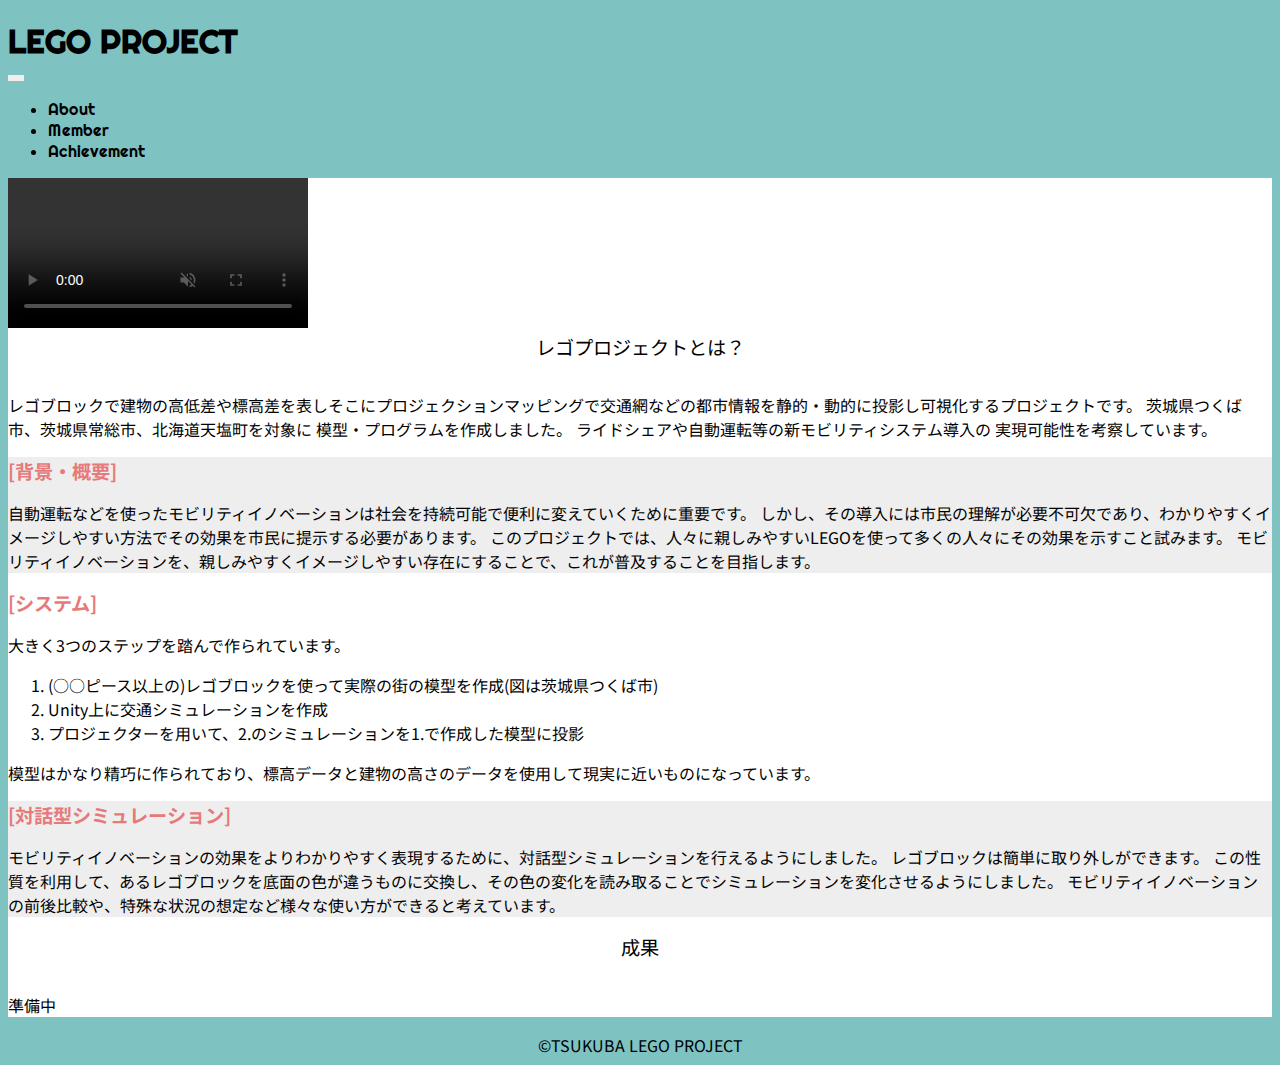
==== index.html @ 8b059659 "追加" ====
<!doctype html>
<html lang="ja">
    <head>
        <!-- Required meta tags -->
        <meta charset="utf-8">
        <meta name="viewport" content="width=device-width, initial-scale=1, shrink-to-fit=no">

        <!-- Bootstrap CSS -->
        <link rel="stylesheet" href="https://stackpath.bootstrapcdn.com/bootstrap/4.2.1/css/bootstrap.min.css" integrity="sha384-GJzZqFGwb1QTTN6wy59ffF1BuGJpLSa9DkKMp0DgiMDm4iYMj70gZWKYbI706tWS" crossorigin="anonymous">
        <link rel="stylesheet" href="css/common.css">
        <link rel="stylesheet" href="css/index.css">

        <link rel="preconnect" href="https://fonts.gstatic.com">
        <link href="https://fonts.googleapis.com/css2?family=Noto+Sans+JP:wght@300;500&family=Righteous&display=swap" rel="stylesheet">
        <title>LEGO PROJECT</title>
    </head>
    <body>
        <header>
            <nav class="navbar navbar-expand-lg">
                <h1 class="navbar-brand"><a href="index.html">LEGO PROJECT</a></h1>
                <button class="navbar-toggler" type="button" data-toggle="collapse" data-target="#navbarSupportedContent" aria-controls="navbarSupportedContent" aria-expanded="false" aria-label="Toggle navigation">
                    <span class="navbar-toggler-icon"></span>
                </button>
                <div class="collapse navbar-collapse" id="navbarSupportedContent">
                    <ul class="navbar-nav ml-auto">
                        <li class="nav-item">
                            <a class="nav-link" href="#about">About</a>
                        </li>
                        <li class="nav-item">
                            <a class="nav-link" href="member.html">Member</a>
                        </li>
                        <li class="nav-item">
                            <a class="nav-link" href="achievement.html">Achievement</a>
                        </li>
                    </ul>
                </div>
            </nav>
        </header>
        <main>
            <div class="main-contents container">
                <video preload="none" src="video/top.mp4" autoplay muted controls loop playsinline class="w-100"></video>
                <section id="about" class="py-5">
                    <div class="section-title">レゴプロジェクトとは？</div>
                    <p class="text-justify px-5">
                        レゴブロックで建物の高低差や標高差を表しそこにプロジェクションマッピングで交通網などの都市情報を静的・動的に投影し可視化するプロジェクトです。
                        茨城県つくば市、茨城県常総市、北海道天塩町を対象に 模型・プログラムを作成しました。
                        ライドシェアや自動運転等の新モビリティシステム導入の 実現可能性を考察しています。
                    </p>
                </section>
                <section class="bg-gray">
                    <div class="row w-100 m-0">
                        <div class="img1 col-12 col-md-6 p-0"></div>
                        <div class="col-12 col-md-6 p-5">
                            <div class="section-sub-title">[背景・概要]</div>
                            <p class="text-justify">
                                自動運転などを使ったモビリティイノベーションは社会を持続可能で便利に変えていくために重要です。
                                しかし、その導入には市民の理解が必要不可欠であり、わかりやすくイメージしやすい方法でその効果を市民に提示する必要があります。
                                このプロジェクトでは、人々に親しみやすいLEGOを使って多くの人々にその効果を示すこと試みます。
                                モビリティイノベーションを、親しみやすくイメージしやすい存在にすることで、これが普及することを目指します。
                            </p>
                        </div>
                    </div>
                </section>
                <section>
                    <div class="row w-100 m-0">
                        <div class="img2 col-12 col-md-6 p-0 order-md-2"></div>
                        <div class="col-12 col-md-6 order-md-1 p-5">
                            <div class="section-sub-title">[システム]</div>
                            <p class="text-justify">
                                大きく3つのステップを踏んで作られています。
                                <ul class="decimal">
                                    <li>(○○ピース以上の)レゴブロックを使って実際の街の模型を作成(図は茨城県つくば市)</li>
                                    <li>Unity上に交通シミュレーションを作成</li>
                                    <li>プロジェクターを用いて、2.のシミュレーションを1.で作成した模型に投影</li>
                                </ul>
                                模型はかなり精巧に作られており、標高データと建物の高さのデータを使用して現実に近いものになっています。
                            </p>
                        </div>
                    </div>
                </section>
                <section class="bg-gray">
                    <div class="row w-100 m-0">
                        <div class="img3 col-12 col-md-6 p-0"></div>
                        <div class="col-12 col-md-6 p-5">
                            <div class="section-sub-title">[対話型シミュレーション]</div>
                            <p class="text-justify">
                                モビリティイノベーションの効果をよりわかりやすく表現するために、対話型シミュレーションを行えるようにしました。
                                レゴブロックは簡単に取り外しができます。
                                この性質を利用して、あるレゴブロックを底面の色が違うものに交換し、その色の変化を読み取ることでシミュレーションを変化させるようにしました。
                                モビリティイノベーションの前後比較や、特殊な状況の想定など様々な使い方ができると考えています。
                            </p>
                        </div>
                    </div>
                </section>
                <section id="about" class="py-5">
                    <div class="section-title">成果</div>
                    <p class="text-justify px-5">
                        準備中
                    </p>
                </section>
            </div>
        </main>
        <footer>©TSUKUBA LEGO PROJECT</footer>
        <!-- Optional JavaScript -->
        <!-- jQuery first, then Popper.js, then Bootstrap JS -->
        <script src="https://code.jquery.com/jquery-3.3.1.slim.min.js" integrity="sha384-q8i/X+965DzO0rT7abK41JStQIAqVgRVzpbzo5smXKp4YfRvH+8abtTE1Pi6jizo" crossorigin="anonymous"></script>
        <script src="https://cdnjs.cloudflare.com/ajax/libs/popper.js/1.14.6/umd/popper.min.js" integrity="sha384-wHAiFfRlMFy6i5SRaxvfOCifBUQy1xHdJ/yoi7FRNXMRBu5WHdZYu1hA6ZOblgut" crossorigin="anonymous"></script>
        <script src="https://stackpath.bootstrapcdn.com/bootstrap/4.2.1/js/bootstrap.min.js" integrity="sha384-B0UglyR+jN6CkvvICOB2joaf5I4l3gm9GU6Hc1og6Ls7i6U/mkkaduKaBhlAXv9k" crossorigin="anonymous"></script>
    </body>
</html>
---- css/common.css ----
/* ----------------------------------------------

    dark aqua：#7EC2C2 
    light blue：#9DDCDC 
    off-white：#FFF4E1
    red：#E67A7A

---------------------------------------------- */

/* ----------------------------------------------

    共通

---------------------------------------------- */
body {
    background-color: #7ec2c2;
    font-family: 'Noto Sans JP', sans-serif;
    overflow-x: hidden;
}
a {
    text-decoration: none;
}

/* ----------------------------------------------

    ヘッダー

---------------------------------------------- */
header {
    font-family: 'Righteous', cursive;
    width: 100%;
}
header a{
    color: #000;
}
header a:hover {
    color: #FFF4E1;
}

/* ナビバー */
.navbar-toggler {
    border-color: rgba(0,0,0,0);
}
.navbar-toggler-icon {
    background-image: url("data:image/svg+xml;charset=utf8,%3Csvg viewBox='0 0 30 30' xmlns='http://www.w3.org/2000/svg'%3E%3Cpath stroke='rgba(0, 0, 0, 1)' stroke-width='3' stroke-miterlimit='10' d='M4 7h22M4 15h22M4 23h22'/%3E%3C/svg%3E");
}
/* サイトロゴ */
h1 {
    font-weight: bold;
    margin-bottom: 0;
}

/* ----------------------------------------------

    メイン

---------------------------------------------- */
.main-contents {
    background-color: #fff4e1;
    padding: 1rem;
}

.page-title {
    font-family: 'Righteous', cursive;
    font-size: 2rem;
    position: relative;
    display: inline-block;
    padding: 0 5rem;
    margin: 2rem auto;
    overflow: hidden;
}
.page-title:before, .page-title:after {
    background-color: #E67A7A;
	content: '';
	position: absolute;
	top: 50%;
	transform : translateY(-50%);
	width: 10px;
	height: 10px;
}
.page-title:before {
    box-shadow: 20px 0px 0px #7EC2C2,
		40px 0px 0px #f9c21b;
    left: 0;
}
.page-title:after {
    box-shadow: -20px 0px 0px #7EC2C2,
		-40px 0px 0px #f9c21b;
    right: 0;
}

.section-title {
    font-size: 1.2rem;
    text-align: center;
    margin-bottom: 2rem;
}

/* ----------------------------------------------

    レスポンシブ対応

---------------------------------------------- */
/* xs */
@media screen and (max-width: 576px) {
    /* 見出し */
    .page-title {
        font-size: 1.5rem;
    }
}

/* sm */
@media screen and (max-width: 768px) {
    /* 見出し */
    .page-title {
        font-size: 1.5rem;
    }
}

/* md */
@media screen and (max-width: 992px) {
}

/* lg */
@media screen and (max-width: 1200px) {
}

/* ----------------------------------------------

　　フッター    

---------------------------------------------- */
footer {
    text-align: center;
}
.copyright {
    position: absolute;
    bottom: 0;
    left: calc(50% - 60px);
    margin: 0;
}
---- css/index.css ----
.main-contents {
    background-color: #fff;
    padding: 0;
}

.section-sub-title {
    font-size: 1.2rem;
    font-weight: bold;
    margin-bottom: 1rem;
    color: #E67A7A;
}

.decimal {
    list-style-type: decimal;
}

.bg-gray {
    background-color: #eee;
}

.img1 {
    background-image: url(../img/top1.jpg);
    background-position: center;
    background-repeat: no-repeat;
    background-size: cover;
}
.img2 {
    background-image: url(../img/top1.jpg);
    background-position: center;
    background-repeat: no-repeat;
    background-size: cover;
}
.img3 {
    background-image: url(../img/top1.jpg);
    background-position: center;
    background-repeat: no-repeat;
    background-size: cover;
}
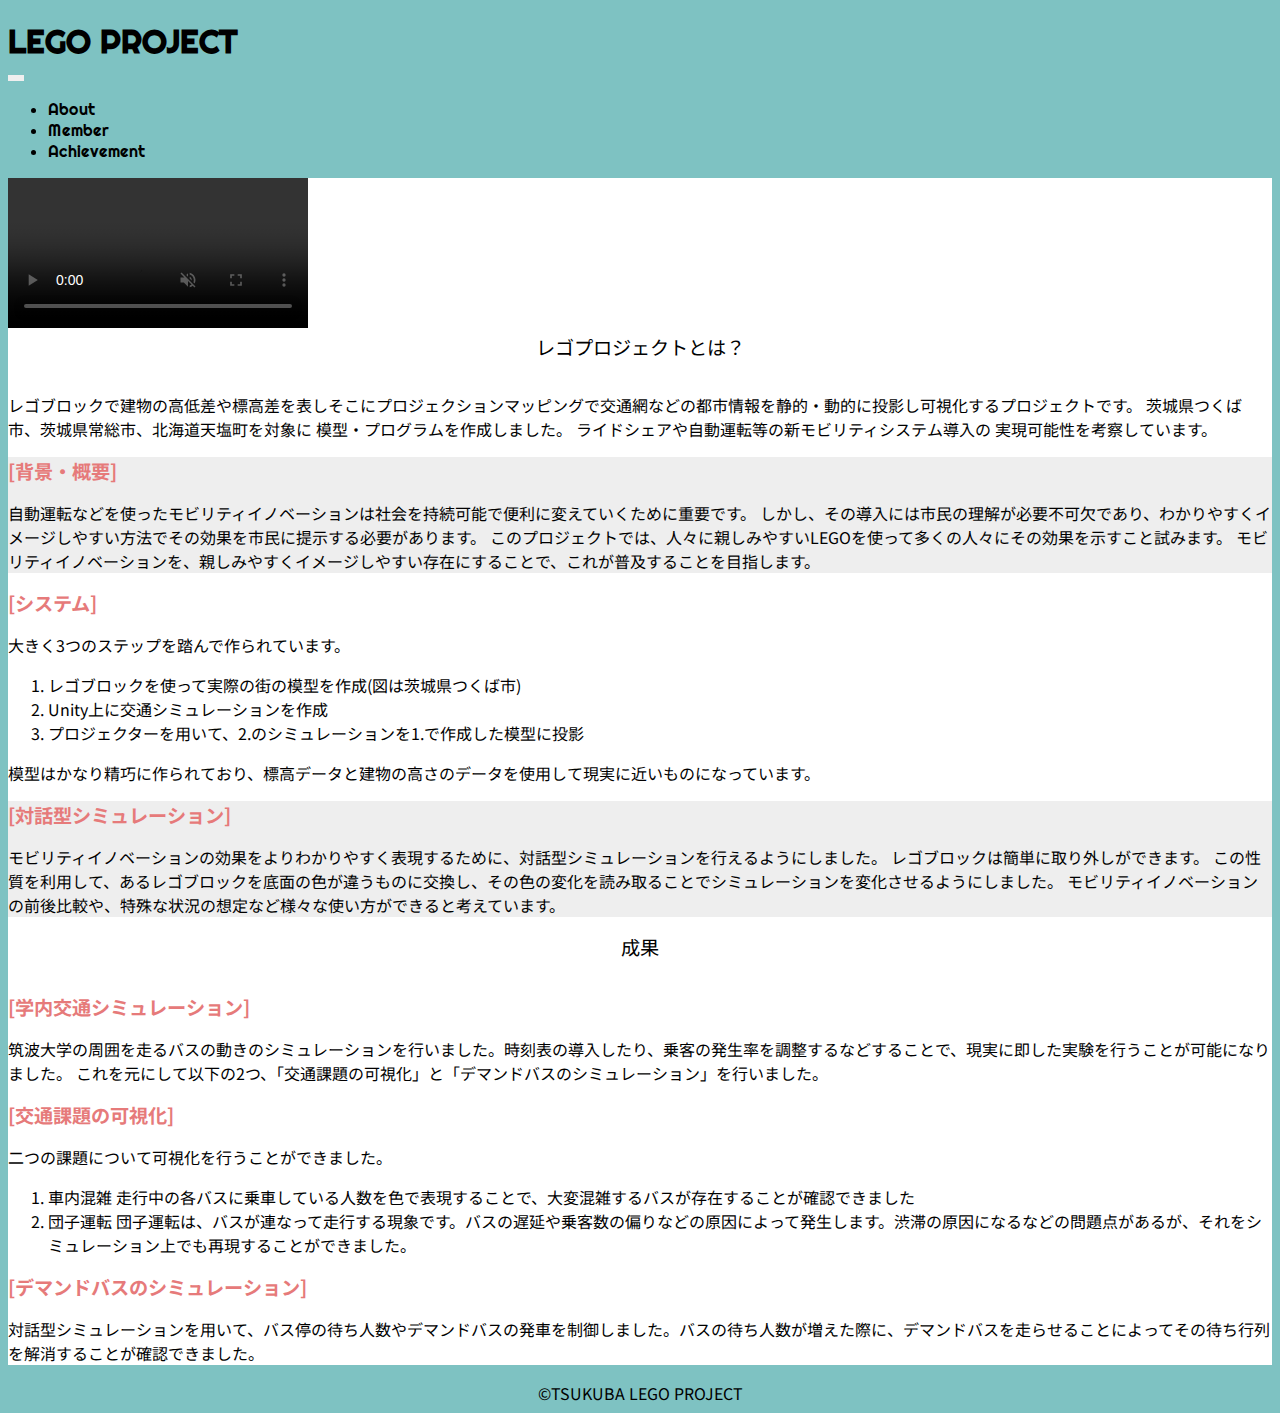
==== commit 94a8808b: "成果の追加" ====
--- a/index.html
+++ b/index.html
@@ -38,7 +38,7 @@
         </header>
         <main>
             <div class="main-contents container">
-                <video preload="none" src="video/top.mp4" autoplay muted controls loop playsinline class="w-100"></video>
+                <video preload="none" src="video/movie.mp4" autoplay muted controls loop playsinline class="w-100"></video>
                 <section id="about" class="py-5">
                     <div class="section-title">レゴプロジェクトとは？</div>
                     <p class="text-justify px-5">
@@ -69,7 +69,7 @@
                             <p class="text-justify">
                                 大きく3つのステップを踏んで作られています。
                                 <ul class="decimal">
-                                    <li>(○○ピース以上の)レゴブロックを使って実際の街の模型を作成(図は茨城県つくば市)</li>
+                                    <li>レゴブロックを使って実際の街の模型を作成(図は茨城県つくば市)</li>
                                     <li>Unity上に交通シミュレーションを作成</li>
                                     <li>プロジェクターを用いて、2.のシミュレーションを1.で作成した模型に投影</li>
                                 </ul>
@@ -92,11 +92,39 @@
                         </div>
                     </div>
                 </section>
-                <section id="about" class="py-5">
+                <section id="result" class="py-5">
                     <div class="section-title">成果</div>
-                    <p class="text-justify px-5">
-                        準備中
-                    </p>
+                    <div class="row w-100 m-0">
+                        <div class="bg-offwhite col-12 col-md-4 p-5">
+                            <div class="section-sub-title">[学内交通シミュレーション]</div>
+                            <p class="text-justify">
+                                筑波大学の周囲を走るバスの動きのシミュレーションを行いました。時刻表の導入したり、乗客の発生率を調整するなどすることで、現実に即した実験を行うことが可能になりました。
+                                これを元にして以下の2つ、「交通課題の可視化」と「デマンドバスのシミュレーション」を行いました。
+                            </p>
+                        </div>
+                        <div class="bd-offwhite col-12 col-md-4 p-5">
+                            <div class="section-sub-title">[交通課題の可視化]</div>
+                            <p class="text-justify m-0">
+                                二つの課題について可視化を行うことができました。
+                                <ul class="decimal">
+                                    <li>
+                                        車内混雑
+                                        <span class="d-block">走行中の各バスに乗車している人数を色で表現することで、大変混雑するバスが存在することが確認できました</span>
+                                    </li>
+                                    <li>
+                                        団子運転
+                                        <span class="d-block">団子運転は、バスが連なって走行する現象です。バスの遅延や乗客数の偏りなどの原因によって発生します。渋滞の原因になるなどの問題点があるが、それをシミュレーション上でも再現することができました。</span>
+                                    </li>
+                                </ul>
+                            </p>
+                        </div>
+                        <div class="bg-offwhite col-12 col-md-4 p-5">
+                            <div class="section-sub-title">[デマンドバスのシミュレーション]</div>
+                            <p class="text-justify">
+                                対話型シミュレーションを用いて、バス停の待ち人数やデマンドバスの発車を制御しました。バスの待ち人数が増えた際に、デマンドバスを走らせることによってその待ち行列を解消することが確認できました。
+                            </p>
+                        </div>
+                    </div>
                 </section>
             </div>
         </main>
--- a/css/index.css
+++ b/css/index.css
@@ -25,13 +25,13 @@
     background-size: cover;
 }
 .img2 {
-    background-image: url(../img/top1.jpg);
+    background-image: url(../img/top2.JPG);
     background-position: center;
     background-repeat: no-repeat;
     background-size: cover;
 }
 .img3 {
-    background-image: url(../img/top1.jpg);
+    background-image: url(../img/top3.jpg);
     background-position: center;
     background-repeat: no-repeat;
     background-size: cover;
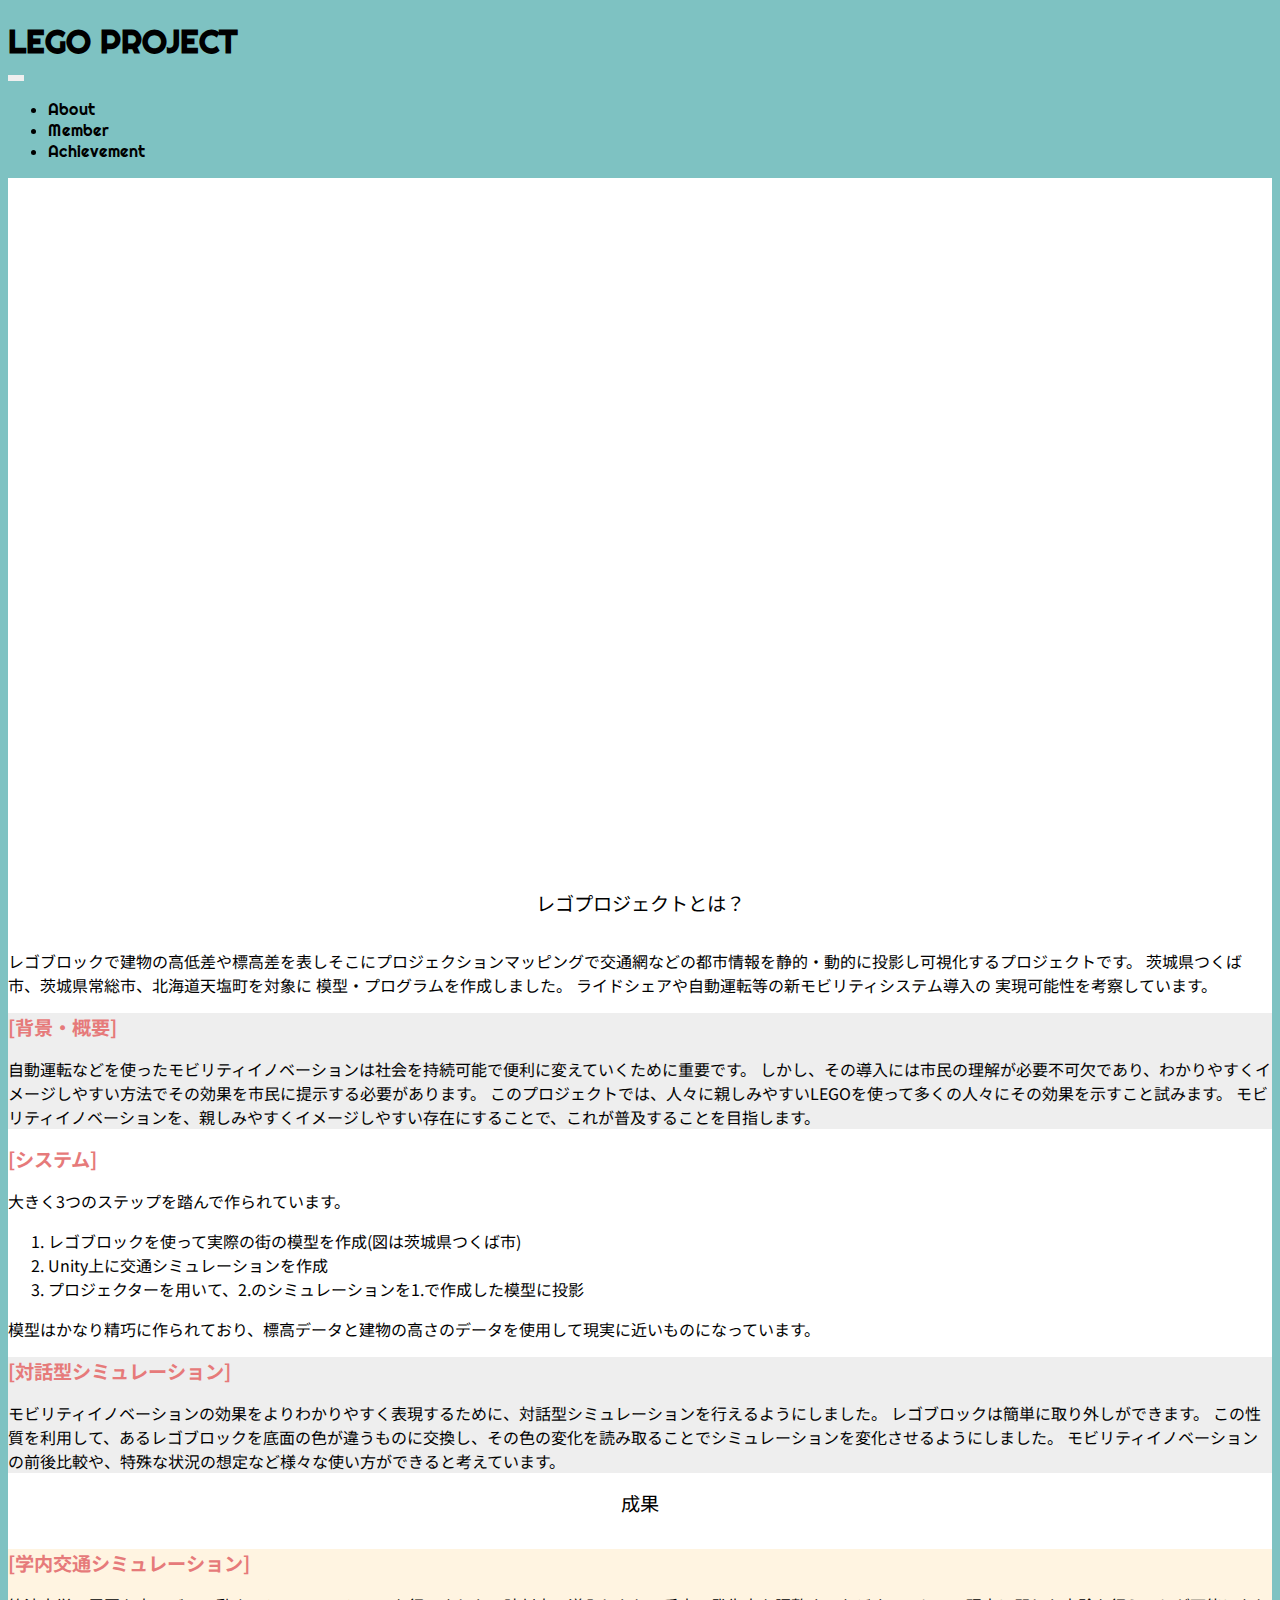
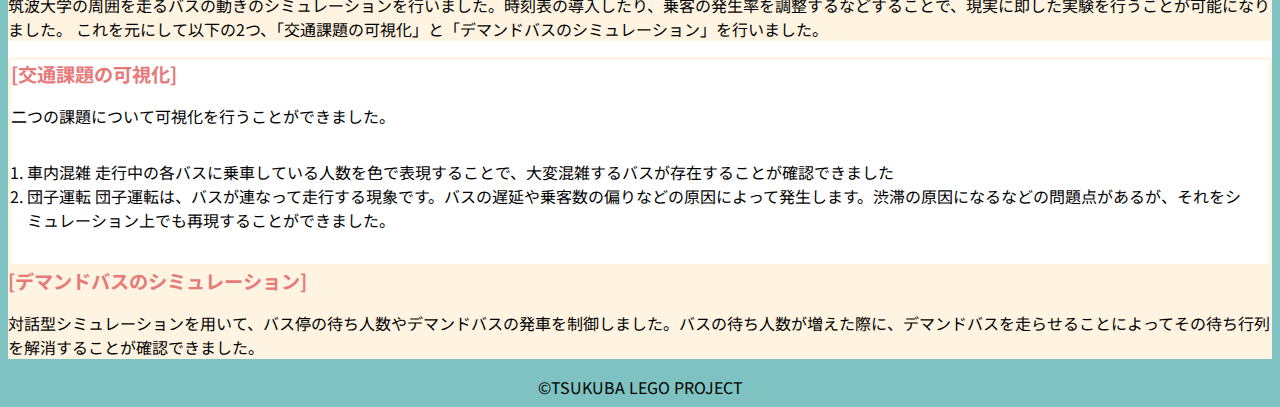
==== commit f5f0bd6b: "動画リンクの変更" ====
--- a/index.html
+++ b/index.html
@@ -38,7 +38,9 @@
         </header>
         <main>
             <div class="main-contents container">
-                <video preload="none" src="video/movie.mp4" autoplay muted controls loop playsinline class="w-100"></video>
+                <div class="youtube">
+                    <iframe width="560" height="315" src="https://www.youtube.com/embed/nh4p4M-vWXk?autoplay=1&mute=1&playsinline=1&loop=1&controls=0" frameborder="0" allow="accelerometer; autoplay; clipboard-write; encrypted-media; gyroscope; picture-in-picture" allowfullscreen></iframe>
+                </div>
                 <section id="about" class="py-5">
                     <div class="section-title">レゴプロジェクトとは？</div>
                     <p class="text-justify px-5">
--- a/css/index.css
+++ b/css/index.css
@@ -16,6 +16,25 @@
 
 .bg-gray {
     background-color: #eee;
+}
+.bg-offwhite {
+    background-color: #FFF4E1;
+}
+.bd-offwhite {
+    border: 3px solid #fff4e1;
+}
+
+.youtube {
+    position: relative;
+    width: 100%;
+    padding-top: 56.25%;
+}
+.youtube iframe {
+    position: absolute;
+    top: 0;
+    right: 0;
+    width: 100% !important;
+    height: 100% !important;
 }
 
 .img1 {
@@ -36,3 +55,7 @@
     background-repeat: no-repeat;
     background-size: cover;
 }
+
+#result ul {
+    padding: 1rem;
+}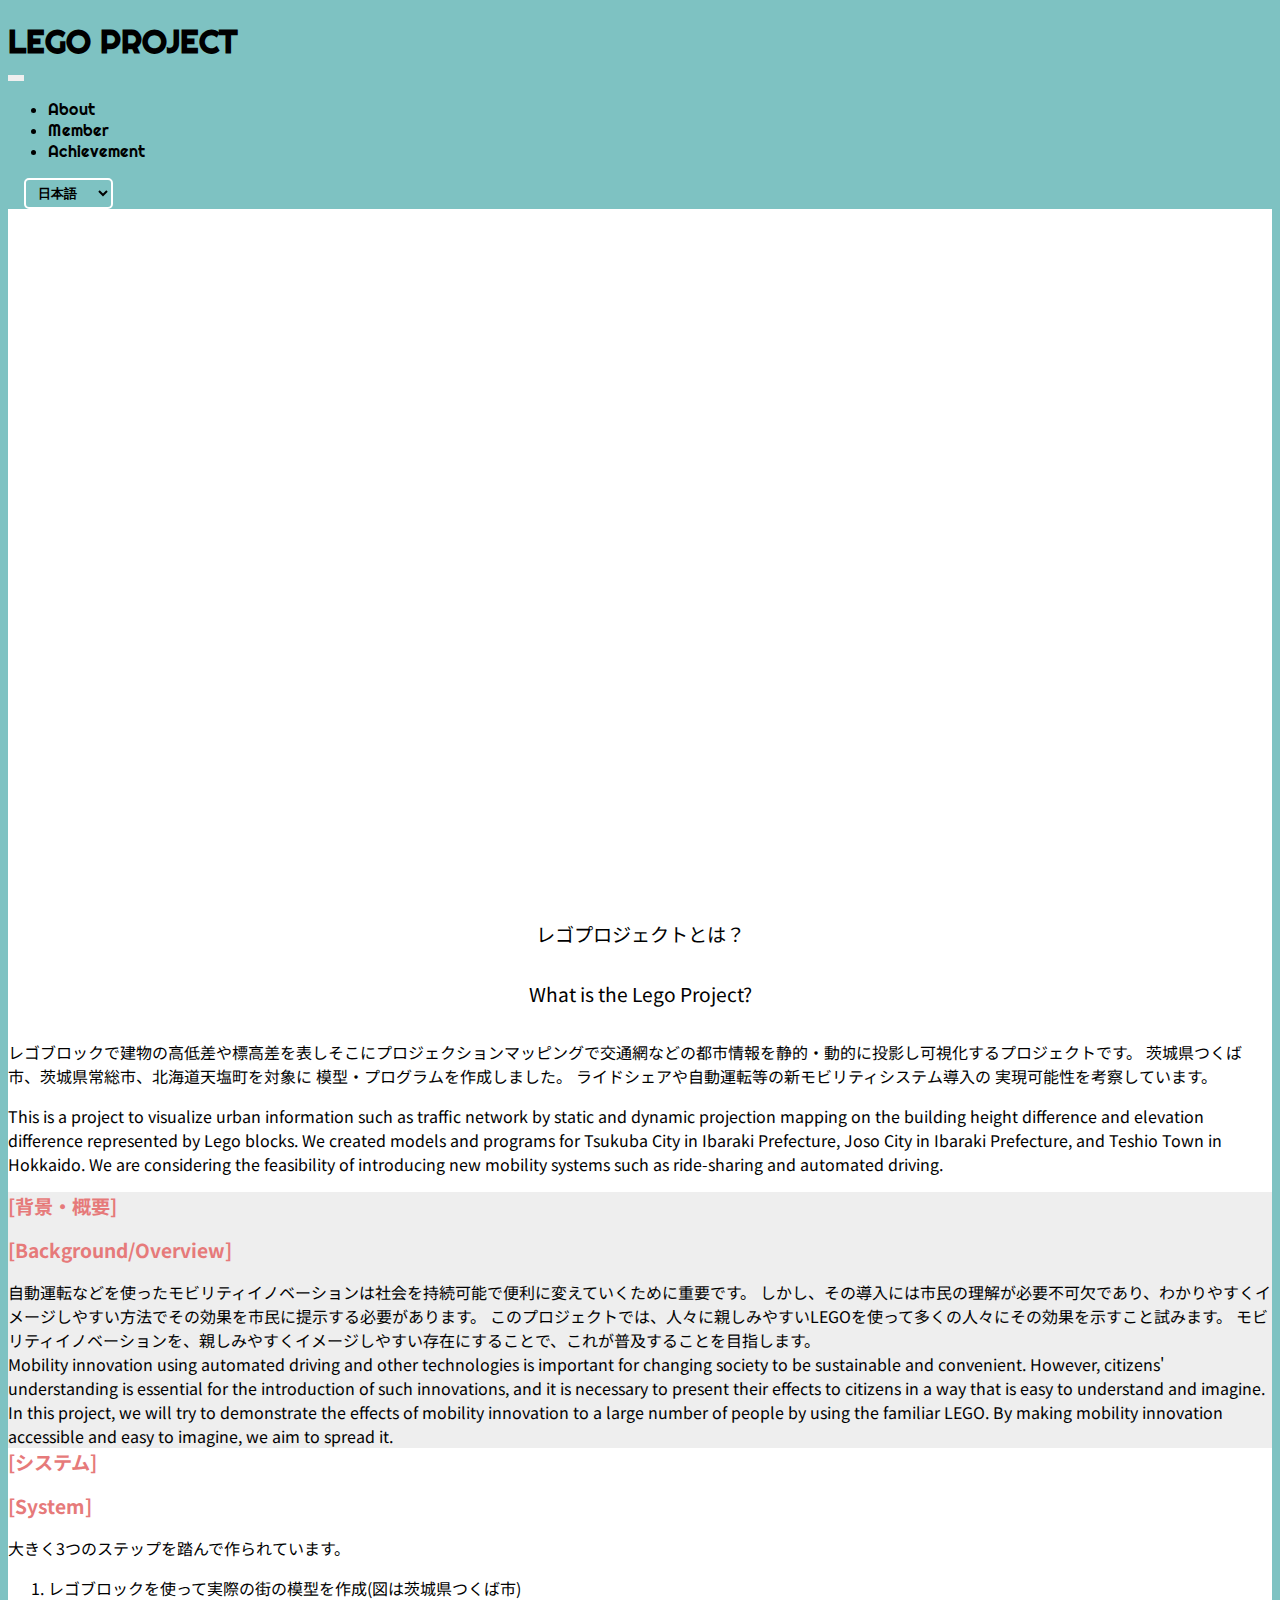
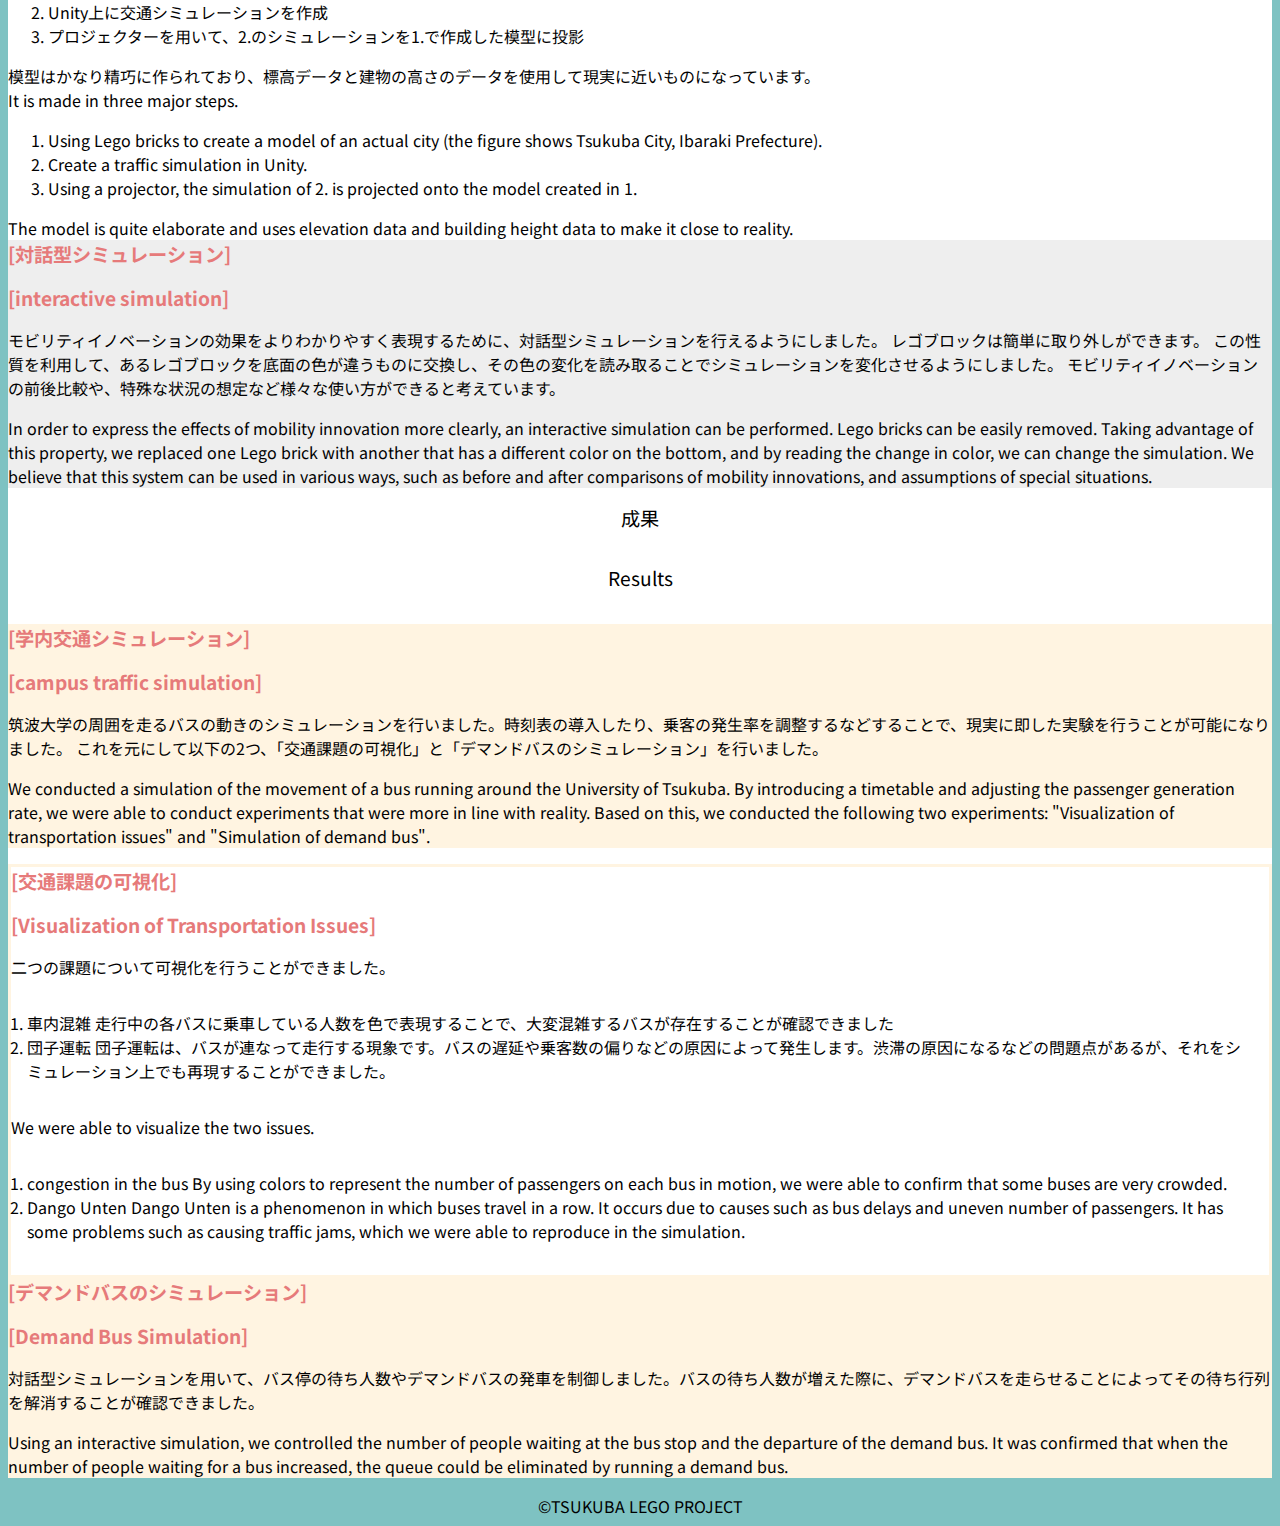
==== commit 1e619e46: "Englishページの追加" ====
--- a/index.html
+++ b/index.html
@@ -12,6 +12,7 @@
 
         <link rel="preconnect" href="https://fonts.gstatic.com">
         <link href="https://fonts.googleapis.com/css2?family=Noto+Sans+JP:wght@300;500&family=Righteous&display=swap" rel="stylesheet">
+        <link href="https://use.fontawesome.com/releases/v5.6.1/css/all.css" rel="stylesheet">
         <title>LEGO PROJECT</title>
     </head>
     <body>
@@ -34,6 +35,12 @@
                         </li>
                     </ul>
                 </div>
+                <div id="lang-change">
+                    <select class="select" name="language">
+                        <option value="japanese" selected="">日本語</option>
+                        <option value="english">English</option>
+                    </select>
+                </div>
             </nav>
         </header>
         <main>
@@ -42,24 +49,37 @@
                     <iframe width="560" height="315" src="https://www.youtube.com/embed/nh4p4M-vWXk?autoplay=1&mute=1&playsinline=1&loop=1&controls=0" frameborder="0" allow="accelerometer; autoplay; clipboard-write; encrypted-media; gyroscope; picture-in-picture" allowfullscreen></iframe>
                 </div>
                 <section id="about" class="py-5">
-                    <div class="section-title">レゴプロジェクトとは？</div>
-                    <p class="text-justify px-5">
+                    <div class="section-title ja">レゴプロジェクトとは？</div>
+                    <div class="section-title en d-none">What is the Lego Project?</div>
+                    <p class="text-justify px-5 ja">
                         レゴブロックで建物の高低差や標高差を表しそこにプロジェクションマッピングで交通網などの都市情報を静的・動的に投影し可視化するプロジェクトです。
                         茨城県つくば市、茨城県常総市、北海道天塩町を対象に 模型・プログラムを作成しました。
                         ライドシェアや自動運転等の新モビリティシステム導入の 実現可能性を考察しています。
                     </p>
+                    <p class="text-justify px-5 en d-none">
+                        This is a project to visualize urban information such as traffic network by static and dynamic projection mapping on the building height difference and elevation difference represented by Lego blocks.
+                        We created models and programs for Tsukuba City in Ibaraki Prefecture, Joso City in Ibaraki Prefecture, and Teshio Town in Hokkaido.
+                        We are considering the feasibility of introducing new mobility systems such as ride-sharing and automated driving.
+                    </p>
                 </section>
                 <section class="bg-gray">
                     <div class="row w-100 m-0">
                         <div class="img1 col-12 col-md-6 p-0"></div>
                         <div class="col-12 col-md-6 p-5">
-                            <div class="section-sub-title">[背景・概要]</div>
-                            <p class="text-justify">
+                            <div class="section-sub-title ja">[背景・概要]</div>
+                            <div class="section-sub-title en d-none">[Background/Overview]</div>
+                            <div class="text-justify ja">
                                 自動運転などを使ったモビリティイノベーションは社会を持続可能で便利に変えていくために重要です。
                                 しかし、その導入には市民の理解が必要不可欠であり、わかりやすくイメージしやすい方法でその効果を市民に提示する必要があります。
                                 このプロジェクトでは、人々に親しみやすいLEGOを使って多くの人々にその効果を示すこと試みます。
                                 モビリティイノベーションを、親しみやすくイメージしやすい存在にすることで、これが普及することを目指します。
-                            </p>
+                            </div>
+                            <div class="text-justify en d-none">
+                                Mobility innovation using automated driving and other technologies is important for changing society to be sustainable and convenient.
+                                However, citizens' understanding is essential for the introduction of such innovations, and it is necessary to present their effects to citizens in a way that is easy to understand and imagine.
+                                In this project, we will try to demonstrate the effects of mobility innovation to a large number of people by using the familiar LEGO.
+                                By making mobility innovation accessible and easy to imagine, we aim to spread it.
+                            </div>
                         </div>
                     </div>
                 </section>
@@ -67,8 +87,9 @@
                     <div class="row w-100 m-0">
                         <div class="img2 col-12 col-md-6 p-0 order-md-2"></div>
                         <div class="col-12 col-md-6 order-md-1 p-5">
-                            <div class="section-sub-title">[システム]</div>
-                            <p class="text-justify">
+                            <div class="section-sub-title ja">[システム]</div>
+                            <div class="section-sub-title en d-none">[System]</div>
+                            <div class="text-justify ja">
                                 大きく3つのステップを踏んで作られています。
                                 <ul class="decimal">
                                     <li>レゴブロックを使って実際の街の模型を作成(図は茨城県つくば市)</li>
@@ -76,7 +97,16 @@
                                     <li>プロジェクターを用いて、2.のシミュレーションを1.で作成した模型に投影</li>
                                 </ul>
                                 模型はかなり精巧に作られており、標高データと建物の高さのデータを使用して現実に近いものになっています。
-                            </p>
+                            </div>
+                            <div class="text-justify en d-none">
+                                It is made in three major steps.
+                                <ul class="decimal">
+                                    <li>Using Lego bricks to create a model of an actual city (the figure shows Tsukuba City, Ibaraki Prefecture).</li>
+                                    <li>Create a traffic simulation in Unity.</li>
+                                    <li>Using a projector, the simulation of 2. is projected onto the model created in 1.</li>
+                                </ul>
+                                The model is quite elaborate and uses elevation data and building height data to make it close to reality.
+                            </div>
                         </div>
                     </div>
                 </section>
@@ -84,29 +114,43 @@
                     <div class="row w-100 m-0">
                         <div class="img3 col-12 col-md-6 p-0"></div>
                         <div class="col-12 col-md-6 p-5">
-                            <div class="section-sub-title">[対話型シミュレーション]</div>
-                            <p class="text-justify">
+                            <div class="section-sub-title ja">[対話型シミュレーション]</div>
+                            <div class="section-sub-title en d-none">[interactive simulation]</div>
+                            <p class="text-justify ja">
                                 モビリティイノベーションの効果をよりわかりやすく表現するために、対話型シミュレーションを行えるようにしました。
                                 レゴブロックは簡単に取り外しができます。
                                 この性質を利用して、あるレゴブロックを底面の色が違うものに交換し、その色の変化を読み取ることでシミュレーションを変化させるようにしました。
                                 モビリティイノベーションの前後比較や、特殊な状況の想定など様々な使い方ができると考えています。
                             </p>
+                            <p class="text-justify en d-none">
+                                In order to express the effects of mobility innovation more clearly, an interactive simulation can be performed.
+                                Lego bricks can be easily removed.
+                                Taking advantage of this property, we replaced one Lego brick with another that has a different color on the bottom, and by reading the change in color, we can change the simulation.
+                                We believe that this system can be used in various ways, such as before and after comparisons of mobility innovations, and assumptions of special situations.
+                            </p>
                         </div>
                     </div>
                 </section>
                 <section id="result" class="py-5">
-                    <div class="section-title">成果</div>
+                    <div class="section-title ja">成果</div>
+                    <div class="section-title en d-none">Results</div>
                     <div class="row w-100 m-0">
                         <div class="bg-offwhite col-12 col-md-4 p-5">
-                            <div class="section-sub-title">[学内交通シミュレーション]</div>
-                            <p class="text-justify">
+                            <div class="section-sub-title ja">[学内交通シミュレーション]</div>
+                            <div class="section-sub-title en d-none">[campus traffic simulation]</div>
+                            <p class="text-justify ja">
                                 筑波大学の周囲を走るバスの動きのシミュレーションを行いました。時刻表の導入したり、乗客の発生率を調整するなどすることで、現実に即した実験を行うことが可能になりました。
                                 これを元にして以下の2つ、「交通課題の可視化」と「デマンドバスのシミュレーション」を行いました。
                             </p>
+                            <p class="text-justify en d-none">
+                                We conducted a simulation of the movement of a bus running around the University of Tsukuba. By introducing a timetable and adjusting the passenger generation rate, we were able to conduct experiments that were more in line with reality.
+                                Based on this, we conducted the following two experiments: "Visualization of transportation issues" and "Simulation of demand bus".
+                            </p>
                         </div>
                         <div class="bd-offwhite col-12 col-md-4 p-5">
-                            <div class="section-sub-title">[交通課題の可視化]</div>
-                            <p class="text-justify m-0">
+                            <div class="section-sub-title ja">[交通課題の可視化]</div>
+                            <div class="section-sub-title en d-none">[Visualization of Transportation Issues]</div>
+                            <div class="text-justify m-0 ja">
                                 二つの課題について可視化を行うことができました。
                                 <ul class="decimal">
                                     <li>
@@ -118,12 +162,29 @@
                                         <span class="d-block">団子運転は、バスが連なって走行する現象です。バスの遅延や乗客数の偏りなどの原因によって発生します。渋滞の原因になるなどの問題点があるが、それをシミュレーション上でも再現することができました。</span>
                                     </li>
                                 </ul>
-                            </p>
+                            </div>
+                            <div class="text-justify m-0 en d-none">
+                                We were able to visualize the two issues.
+                                <ul class="decimal">
+                                    <li>
+                                        congestion in the bus
+                                        <span class="d-block">By using colors to represent the number of passengers on each bus in motion, we were able to confirm that some buses are very crowded.</span>
+                                    </li>
+                                    <li>
+                                        Dango Unten
+                                        <span class="d-block">Dango Unten is a phenomenon in which buses travel in a row. It occurs due to causes such as bus delays and uneven number of passengers. It has some problems such as causing traffic jams, which we were able to reproduce in the simulation.</span>
+                                    </li>
+                                </ul>
+                            </div>
                         </div>
                         <div class="bg-offwhite col-12 col-md-4 p-5">
-                            <div class="section-sub-title">[デマンドバスのシミュレーション]</div>
-                            <p class="text-justify">
+                            <div class="section-sub-title ja">[デマンドバスのシミュレーション]</div>
+                            <div class="section-sub-title en d-none">[Demand Bus Simulation]</div>
+                            <p class="text-justify ja">
                                 対話型シミュレーションを用いて、バス停の待ち人数やデマンドバスの発車を制御しました。バスの待ち人数が増えた際に、デマンドバスを走らせることによってその待ち行列を解消することが確認できました。
+                            </p>
+                            <p class="text-justify en d-none">
+                                Using an interactive simulation, we controlled the number of people waiting at the bus stop and the departure of the demand bus. It was confirmed that when the number of people waiting for a bus increased, the queue could be eliminated by running a demand bus.
                             </p>
                         </div>
                     </div>
@@ -136,5 +197,6 @@
         <script src="https://code.jquery.com/jquery-3.3.1.slim.min.js" integrity="sha384-q8i/X+965DzO0rT7abK41JStQIAqVgRVzpbzo5smXKp4YfRvH+8abtTE1Pi6jizo" crossorigin="anonymous"></script>
         <script src="https://cdnjs.cloudflare.com/ajax/libs/popper.js/1.14.6/umd/popper.min.js" integrity="sha384-wHAiFfRlMFy6i5SRaxvfOCifBUQy1xHdJ/yoi7FRNXMRBu5WHdZYu1hA6ZOblgut" crossorigin="anonymous"></script>
         <script src="https://stackpath.bootstrapcdn.com/bootstrap/4.2.1/js/bootstrap.min.js" integrity="sha384-B0UglyR+jN6CkvvICOB2joaf5I4l3gm9GU6Hc1og6Ls7i6U/mkkaduKaBhlAXv9k" crossorigin="anonymous"></script>
+        <script src="js/common.js"></script>
     </body>
 </html>--- a/css/common.css
+++ b/css/common.css
@@ -48,6 +48,20 @@
 h1 {
     font-weight: bold;
     margin-bottom: 0;
+}
+/* セレクトボックス */
+.select {
+    position: relative;
+    padding: 0.3rem 0.5rem;
+    margin-left: 1rem;
+	line-height: 1.1em;
+    border-radius: 5px;
+    font-weight: bold;
+	border: 2px solid #fff;
+    background-color: #7ec2c2;
+}
+.select option {
+    font-weight: bold;
 }
 
 /* ----------------------------------------------
